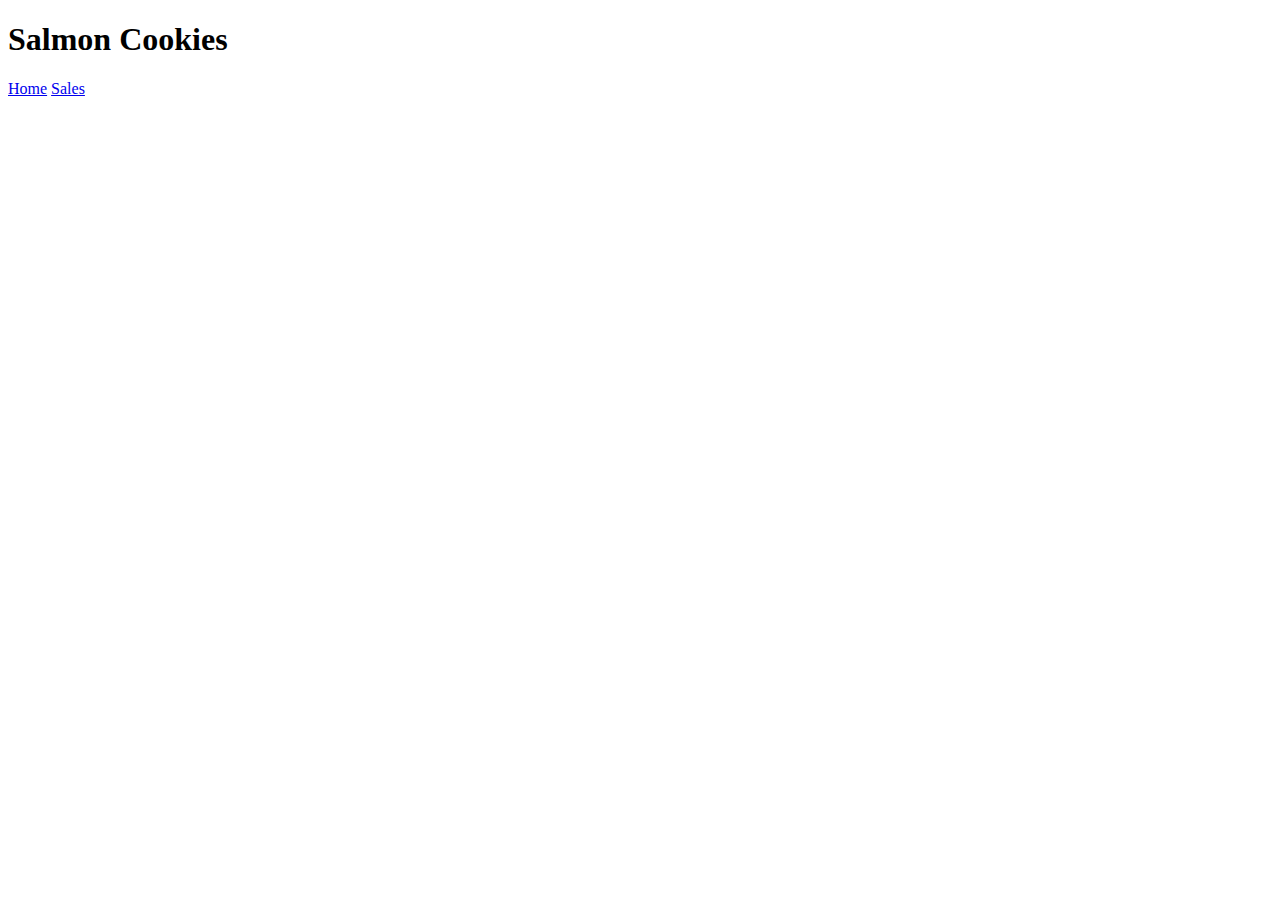
==== index.html @ 1c0d98e8 "display information as unordered list" ====
<!DOCTYPE html>
<html>

<head>
  <!-- Is not rendered in the browser but is there to provide meta data about the content we are showing -->
  <title>Salmon Cookies</title>
  <!-- <link rel="stylesheet" href="style.css"> -->
</head>

<body>

  <header>
    <h1>Salmon Cookies</h1>
  </header>
  <main>
    <nav>
      <a href="index.html">Home</a>
      <a href="sales.html">Sales</a>
    </nav>
  </main>
  <script src="app.js"></script>
</body>

</html>
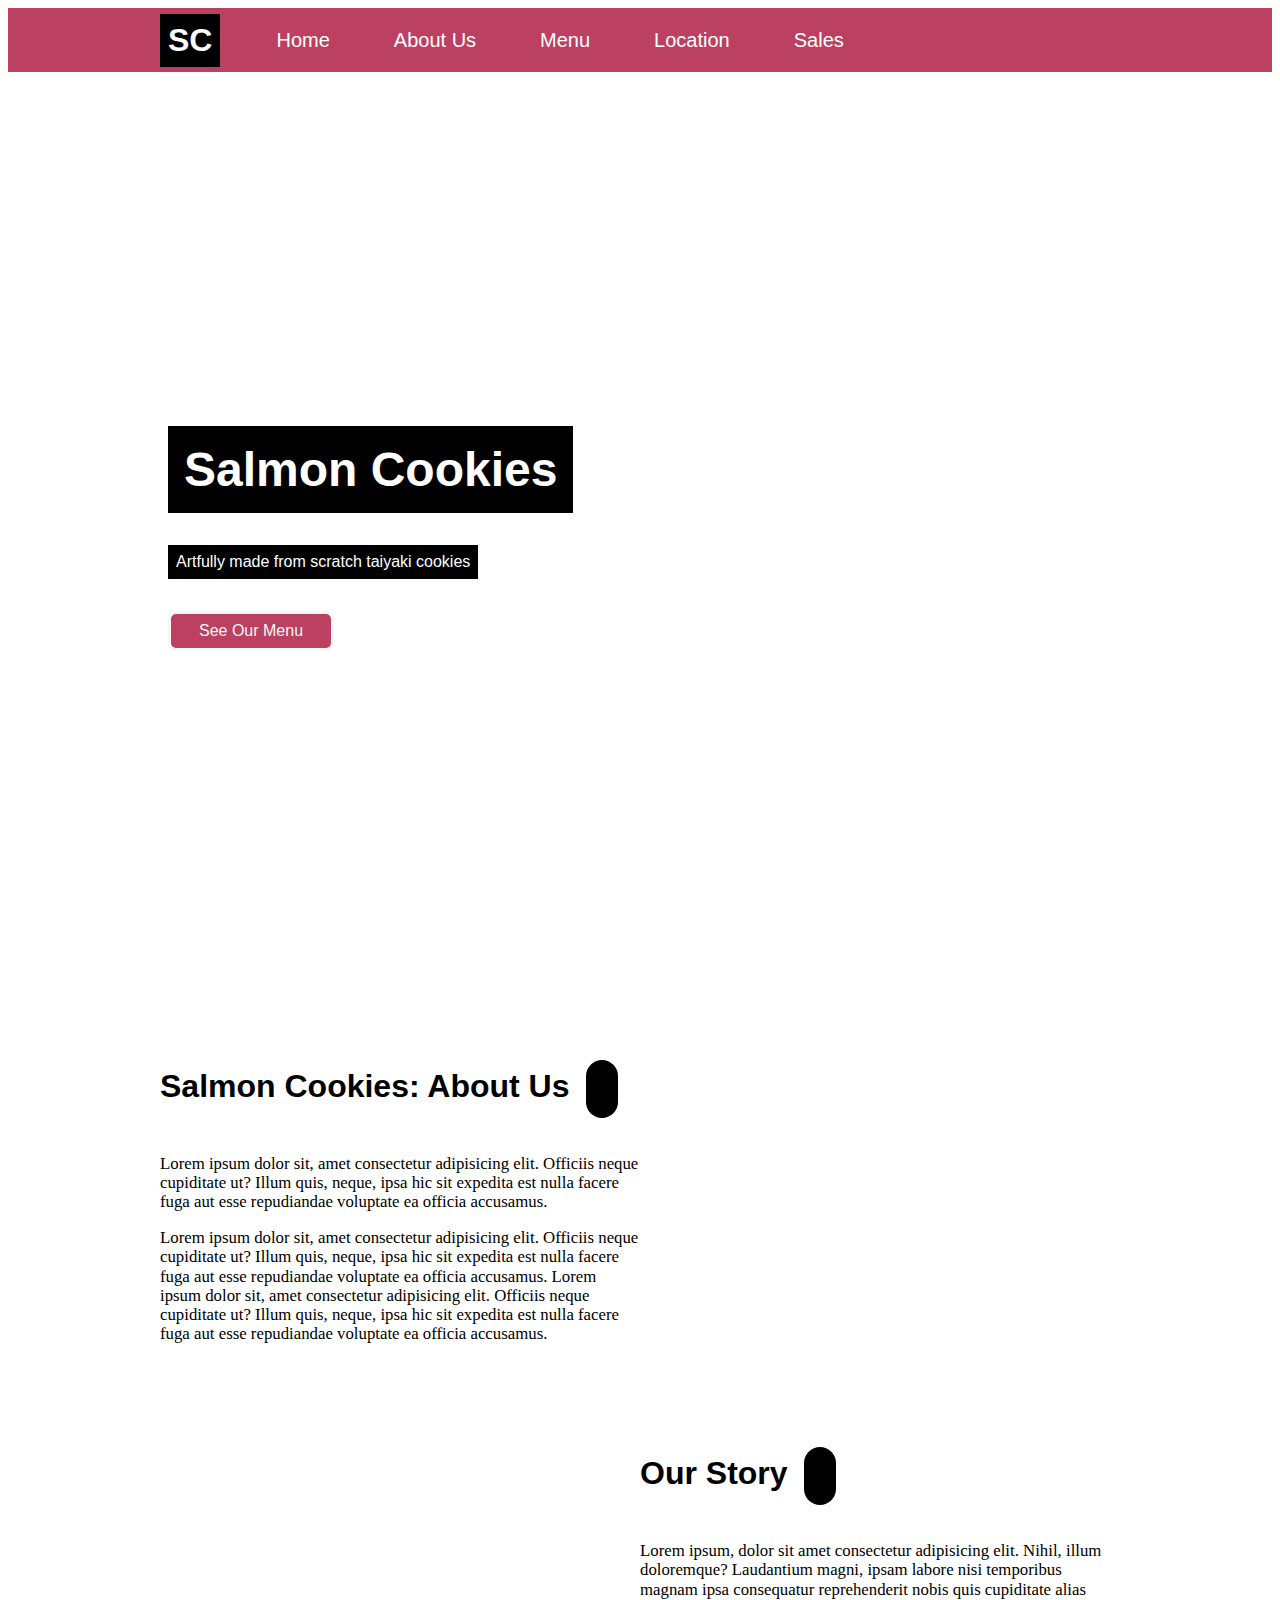
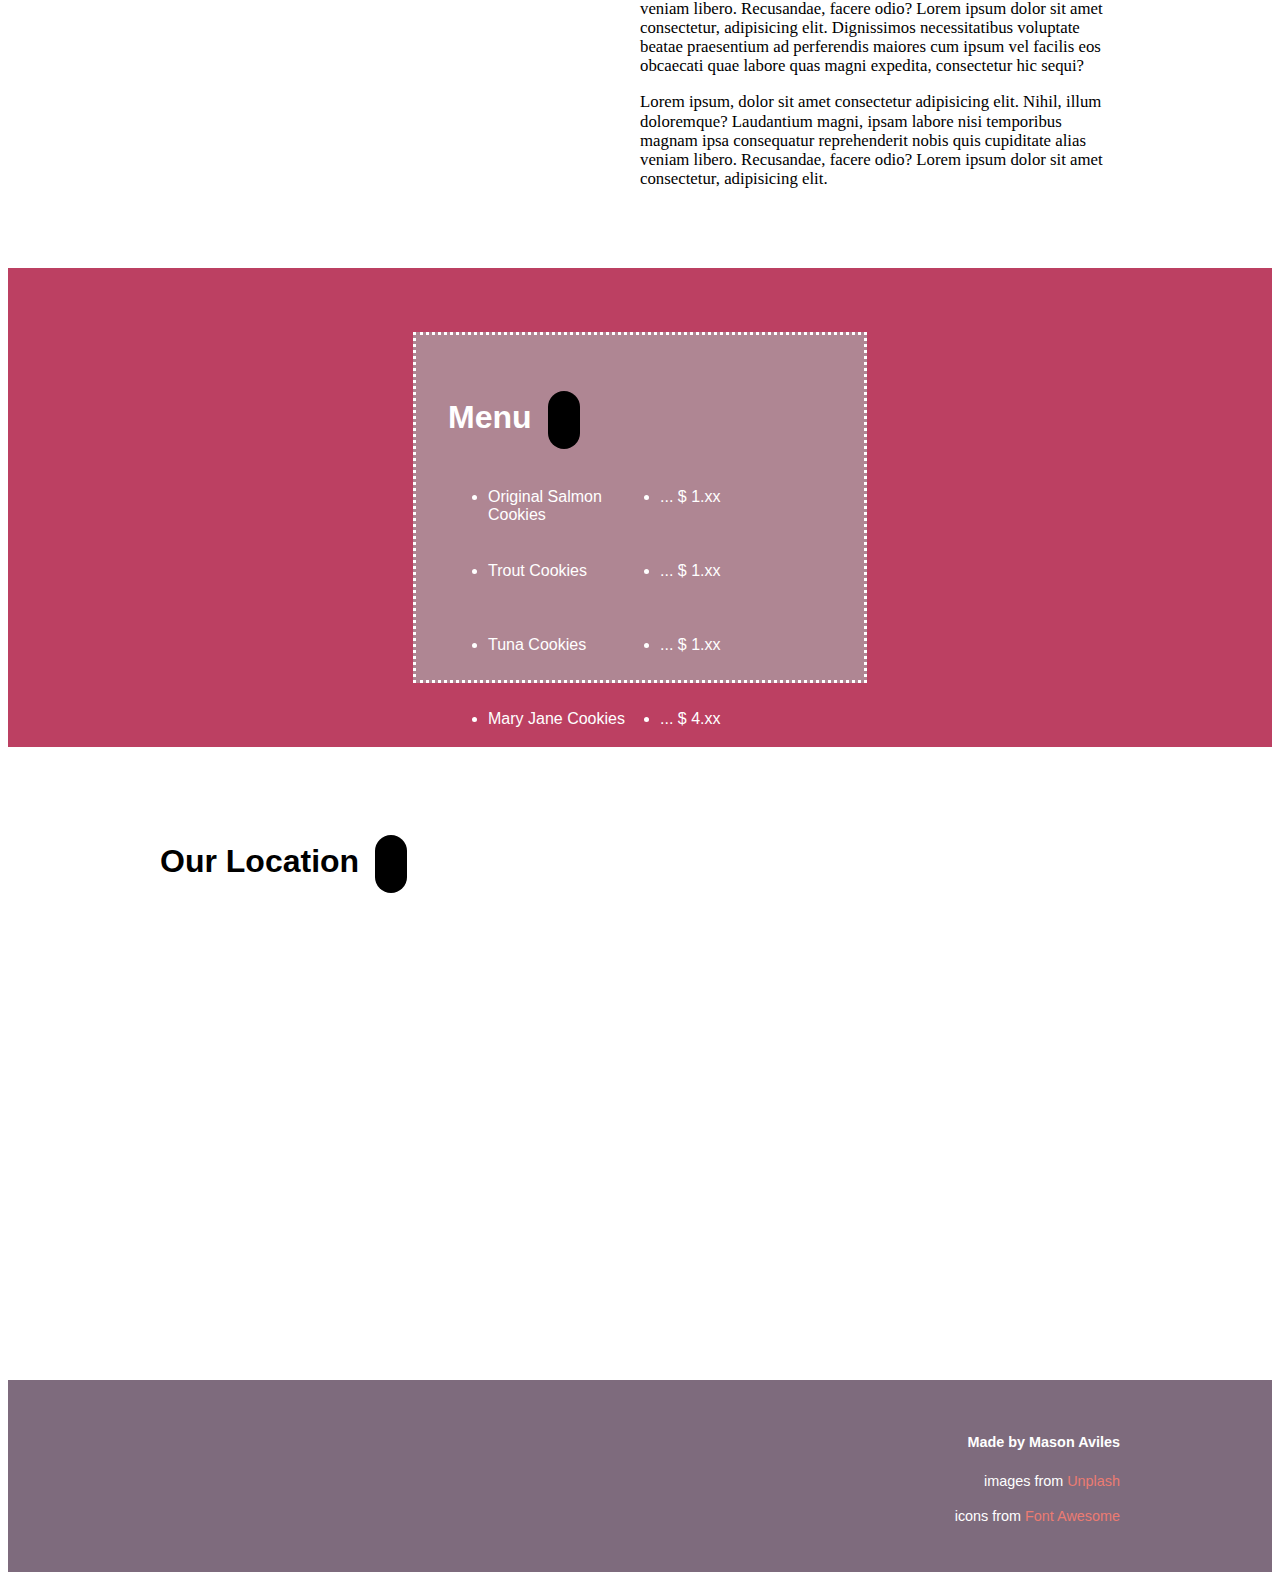
==== commit 6830b1e9: "finish home" ====
--- a/index.html
+++ b/index.html
@@ -4,20 +4,97 @@
 <head>
   <!-- Is not rendered in the browser but is there to provide meta data about the content we are showing -->
   <title>Salmon Cookies</title>
-  <!-- <link rel="stylesheet" href="style.css"> -->
+  <script src="https://kit.fontawesome.com/3d57454b78.js" crossorigin="anonymous"></script>
+  <link rel="stylesheet" href="reset.css">
+  <link rel="stylesheet" href="style.css">
 </head>
 
 <body>
 
   <header>
-    <h1>Salmon Cookies</h1>
+    <div class="wrapper">
+      <h2><i class="fas fa-fish"></i> SC</h2>
+      <nav>
+        <a href="index.html">Home</a>
+        <a href="#AboutUs">About Us</a>
+        <a href="#Menu">Menu</a>
+        <a href="#Location">Location</a>
+        <a href="sales.html">Sales</a>
+      </nav>
+      <div class="social">
+        <a href="#"><i class="fab fa-facebook-square"></i></a>
+        <a href="#"><i class="fab fa-instagram-square"></i></a>
+        <a href="#"><i class="fas fa-envelope-square"></i></a>
+      </div>
+    </div>
   </header>
   <main>
-    <nav>
-      <a href="index.html">Home</a>
-      <a href="sales.html">Sales</a>
-    </nav>
+    <section class="hero">
+      <div class="wrapper text">
+        <h1>Salmon Cookies</h1>
+        <p>Artfully made from scratch taiyaki cookies</p>
+        <a href="#Menu" class="btn">See Our Menu</a>
+      </div>
+    </section>
+    <div class="wrapper">
+      <section class="blade">
+        <div class="two-panel">
+          <div class="text" id="AboutUs">
+            <h3>Salmon Cookies: About Us</h3><i class="fas fa-fish title-icon"></i>
+            <p>Lorem ipsum dolor sit, amet consectetur adipisicing elit. Officiis neque cupiditate ut? Illum quis, neque, ipsa hic sit expedita est nulla facere fuga aut esse repudiandae voluptate ea officia accusamus.</p>
+            <p>Lorem ipsum dolor sit, amet consectetur adipisicing elit. Officiis neque cupiditate ut? Illum quis, neque, ipsa hic sit expedita est nulla facere fuga aut esse repudiandae voluptate ea officia accusamus. Lorem ipsum dolor sit, amet consectetur adipisicing elit. Officiis neque cupiditate ut? Illum quis, neque, ipsa hic sit expedita est nulla facere fuga aut esse repudiandae voluptate ea officia accusamus.</p>
+          </div>
+          <img src="https://via.placeholder.com/300x300" alt="">
+        </div>
+      </section>
+      <section class="blade">
+        <div class="two-panel">
+          <img src="https://via.placeholder.com/300x300" alt="">
+          <div class="text">
+            <h3>Our Story</h3><i class="fas fa-fish title-icon"></i>
+            <p>Lorem ipsum, dolor sit amet consectetur adipisicing elit. Nihil, illum doloremque? Laudantium magni, ipsam labore nisi temporibus magnam ipsa consequatur reprehenderit nobis quis cupiditate alias veniam libero. Recusandae, facere odio? Lorem ipsum dolor sit amet consectetur, adipisicing elit. Dignissimos necessitatibus voluptate beatae praesentium ad perferendis maiores cum ipsum vel facilis eos obcaecati quae labore quas magni expedita, consectetur hic sequi?</p>
+            <p>Lorem ipsum, dolor sit amet consectetur adipisicing elit. Nihil, illum doloremque? Laudantium magni, ipsam labore nisi temporibus magnam ipsa consequatur reprehenderit nobis quis cupiditate alias veniam libero. Recusandae, facere odio? Lorem ipsum dolor sit amet consectetur, adipisicing elit.</p>
+          </div>
+        </div>
+      </section>
+    </div>
+    <section class="menu">
+      <div class="wrapper">
+        <section class="blade" id="Menu">
+          <div class="menu-border">
+            <h3>Menu</h3><i class="fas fa-fish title-icon"></i>
+            <ul>
+              <li>Original Salmon Cookies</li>
+              <li>... $ 1.xx</li>
+              <li>Trout Cookies</li>
+              <li>... $ 1.xx</li>
+              <li>Tuna Cookies</li>
+              <li>... $ 1.xx</li>
+              <li>Mary Jane Cookies</li>
+              <li>... $ 4.xx</li>
+              <li>Plain Jane Cookies</li>
+              <li>... $ 1.xx</li>
+            </ul>
+          </div>
+        </section>
+      </div>
+    </section>
+    <div class="wrapper">
+      <section class="blade" id="Location">
+        <h3>Our Location</h3><i class="fas fa-fish title-icon"></i>
+        <div class="map">
+          <div style="width: 100%"><iframe scrolling="no" marginheight="0" marginwidth="0" src="https://maps.google.com/maps?width=100%25&amp;height=400&amp;hl=en&amp;q=pike%20place+(Salmon%20Cookies)&amp;t=&amp;z=14&amp;ie=UTF8&amp;iwloc=B&amp;output=embed" width="100%" height="400" frameborder="0"></iframe></div>
+        </div>
+      </section>
+    </div>
   </main>
+  <footer>
+    <div class="wrapper">
+      <h4>Made by Mason Aviles</h4>
+      <p>images from <a href="https://unsplash.com">Unplash</a></p>
+      <p>icons from <a href="https://fontawesome.com/">Font Awesome</a></p>
+    </div>
+  </footer>
   <script src="app.js"></script>
 </body>
 
--- a/style.css
+++ b/style.css
@@ -0,0 +1,276 @@
+/* body {
+  display: flex;
+  flex-direction: column;
+  flex-wrap: nowrap;
+  justify-content: center;
+  align-items: center;
+} */
+
+.wrapper {
+  width: 960px;
+  display: block;
+}
+
+main, header, footer {
+  display: flex;
+  flex-direction: column;
+  flex-wrap: nowrap;
+  justify-content: center;
+  align-items: center;
+}
+
+header {
+  height: 4rem;
+  background-color: #BC4062;
+  color: white;
+}
+
+header .wrapper {
+  display: flex;
+  flex-wrap: nowrap;
+}
+
+header h2 {
+  font-family: Arial, Helvetica, sans-serif;
+  font-size: 2rem;
+  margin-right: 3rem;
+  color: white;
+  background-color: black;
+  padding: 0.5rem;
+}
+
+nav {
+  display: flex;
+  flex-wrap: nowrap;
+  align-items: center;
+  align-content: center;
+  font-size: 1.25rem;
+}
+
+nav a {
+  font-family: Arial, Helvetica, sans-serif;
+  margin-right: 3rem;
+  text-decoration: none;
+  color: white;
+  padding: 0.5rem;
+}
+nav a:hover {
+  color: #EC7B72;
+  background-color: black;
+}
+
+a {
+  color: #BC4062;
+  text-decoration: none;
+}
+
+a:hover {
+  color: #EC7B72;
+}
+
+header .social {
+  display: flex;
+  flex-wrap: nowrap;
+  justify-content: center;
+  align-content: center;
+  align-items: center;
+}
+
+header .social a {
+  color: black;
+  margin-right: 0.25rem;
+  font-size: 1.5rem;
+}
+
+header .social a:hover {
+  color: white;
+}
+
+.hero {
+  background: url(images/hero.jpg) no-repeat center center fixed; 
+  -webkit-background-size: cover;
+  -moz-background-size: cover;
+  -o-background-size: cover;
+  background-size: cover;
+  width: 100%;
+  display: flex;
+  justify-content: center;
+  height: 100vh;
+}
+
+.hero .text {
+  display: flex;
+  flex-direction: column;
+  flex-wrap: nowrap;
+  align-content: center;
+  align-items: flex-start;
+  justify-content: center;
+  margin-left: 1rem;
+  color: white;
+}
+
+.hero h1,
+.hero p {
+  font-family: Arial, Helvetica, sans-serif;
+  background-color: black;
+}
+.hero h1 {
+  font-size: 3rem;
+  margin-bottom: 1rem;
+  padding: 1rem;
+}
+.hero p {
+  padding: 0.5rem;
+}
+
+.btn {
+  font-family: Arial, Helvetica, sans-serif;
+  background-color: #BC4062;
+  color: #F7F7F6;
+  border: 3px solid #F7F7F6;
+  padding: 0.5rem;
+  text-decoration: none;
+  margin-top: 1rem;
+  border-radius: 0.5rem;
+  width: 9rem;
+  text-align: center;
+}
+
+.btn:hover {
+  background-color: black;
+  color: #F7F7F6;
+  border: 3px solid #F7F7F6;
+}
+
+.blade {
+  margin: 4rem 0;
+}
+
+.blade h3 {
+  font-family: Arial, Helvetica, sans-serif;
+  font-size: 2rem;
+  display: inline-block;
+  margin-right: 1rem;
+  margin-bottom: 2rem;
+}
+
+.blade p {
+  font-size: 1.05rem;
+  line-height: 1.2rem;
+  margin-bottom: 1rem;
+}
+
+.title-icon {
+  font-size: 1.5rem;
+  color: #BC4062;
+  background-color: black;
+  padding: 1rem;
+  border-radius: 2rem;
+}
+
+.two-panel {
+  display: grid;
+  grid-template-columns: repeat(2, 50%);
+  grid-template-rows: repeat(1, 50%);
+  justify-items: center;
+}
+
+.two-panel img {
+  border-radius: 25%;
+}
+
+section.menu {
+  background-color: #BC4062;
+  width: 100%;
+  display: flex;
+  justify-content: center;
+}
+
+.menu-border {
+  background-color: #AF8693;
+  padding: 2rem;
+  border: 3px white dotted;
+  width: 40%;
+  margin: 0 auto;
+  color: white;
+}
+
+.menu ul {
+  display: grid;
+  grid-template-columns: repeat(2, 50%);
+  grid-template-rows: repeat(5, 50%);
+}
+
+.menu ul li {
+  font-family: Arial, Helvetica, sans-serif;
+  margin: 0.25rem 0;
+}
+/* Styles grabbed from an online generator for now */
+
+table.minimalistBlack {
+  border: 3px solid #000000;
+  text-align: left;
+  border-collapse: collapse;
+}
+table.minimalistBlack td,
+table.minimalistBlack th {
+  border: 1px solid #000000;
+  padding: 5px 4px;
+  font-size: 13px;
+}
+table.minimalistBlack td {
+  width: 3rem;
+}
+table.minimalistBlack thead {
+  background: #CFCFCF;
+  border-bottom: 3px solid #000000;
+}
+table.minimalistBlack thead th {
+  font-size: 15px;
+  font-weight: bold;
+  color: #000000;
+  text-align: left;
+}
+table.minimalistBlack tfoot {
+  font-size: 14px;
+  font-weight: bold;
+  color: #000000;
+  border-top: 3px solid #000000;
+}
+
+form {
+  width: 30%;
+}
+fieldset {
+  display: flex;
+  flex-direction: column;
+  padding: 1rem 2rem;
+}
+label {
+  margin: 0.5rem 0;
+  display: flex;
+  flex-direction: column;
+}
+
+footer {
+  font-family: Arial, Helvetica, sans-serif;
+  background-color: #7E6B7D;
+  color: white;
+  height: 12rem;
+  font-size: 0.9rem;
+}
+
+footer .wrapper {
+  text-align: right;
+  color: white;
+  line-height: 1.25rem;
+}
+
+footer a {
+  color: #EC7B72;
+  text-decoration: none;
+}
+
+footer a:hover {
+  color: #BC4062;
+}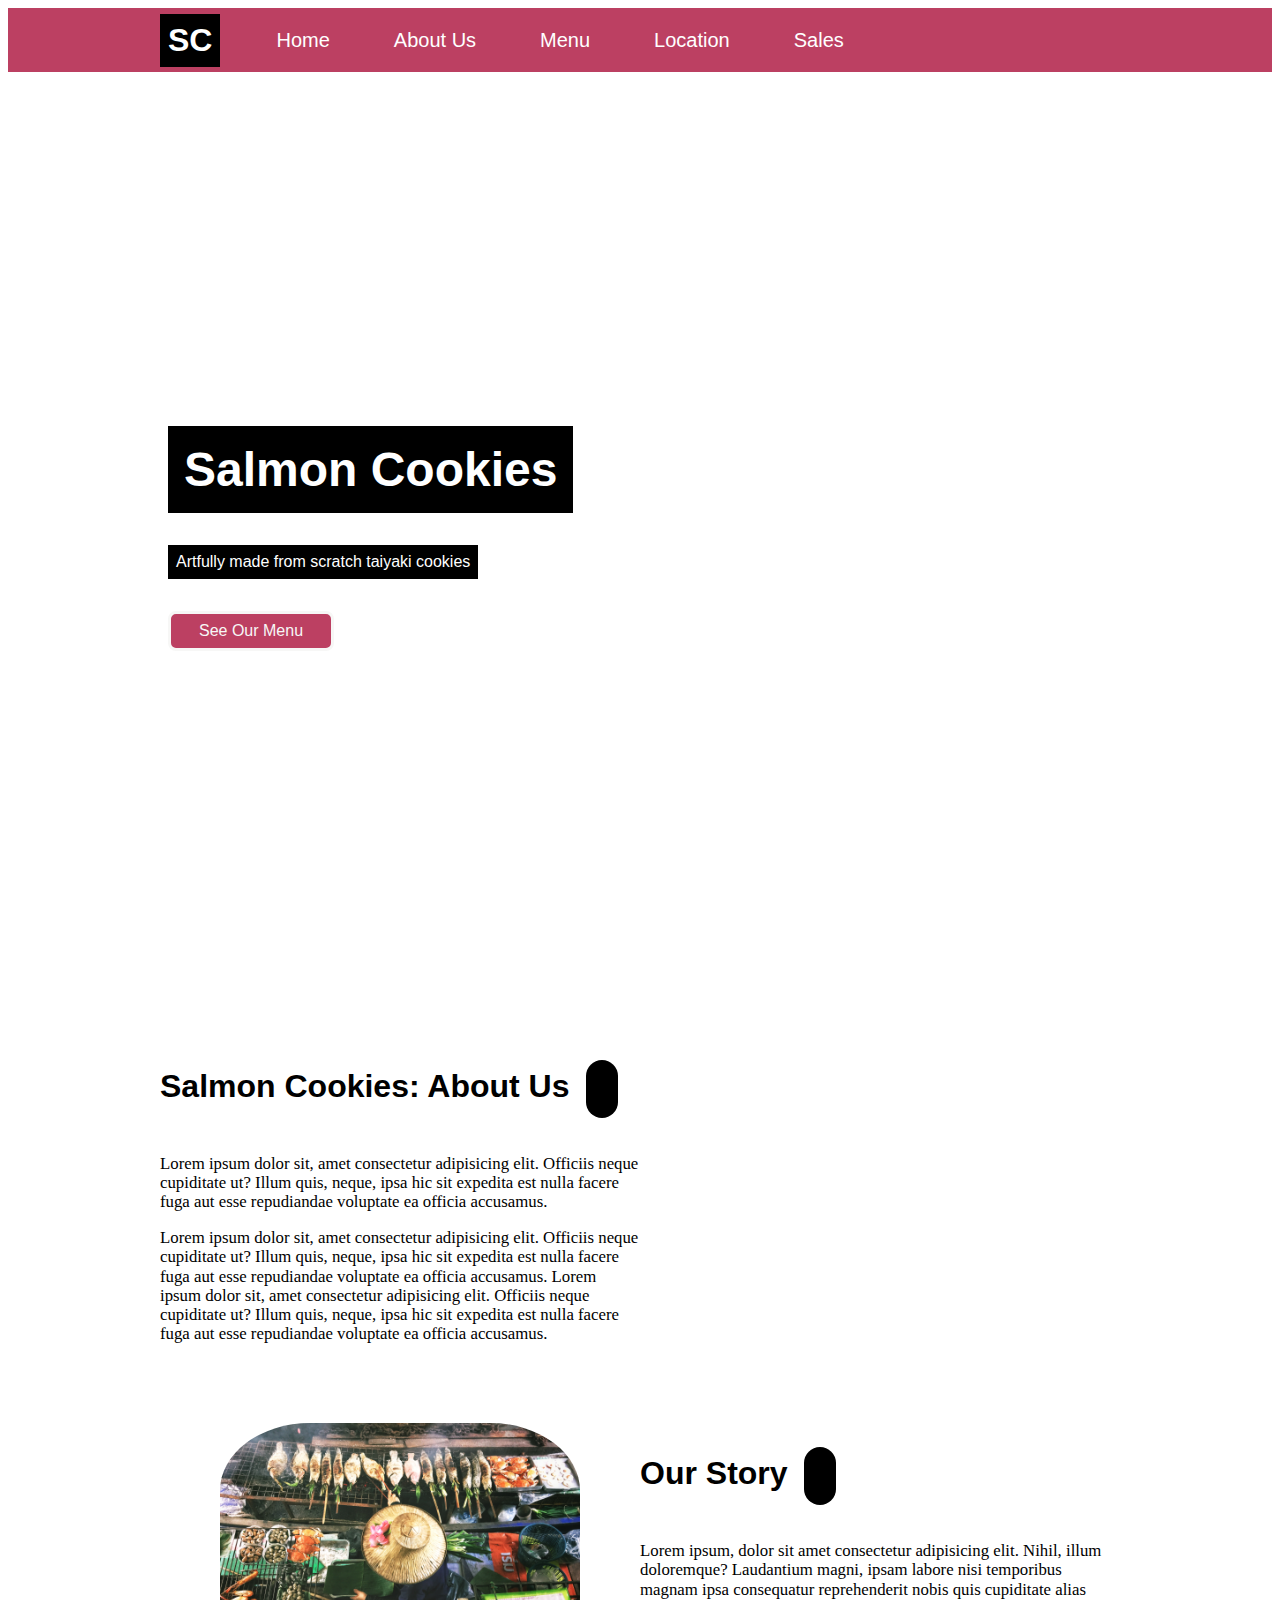
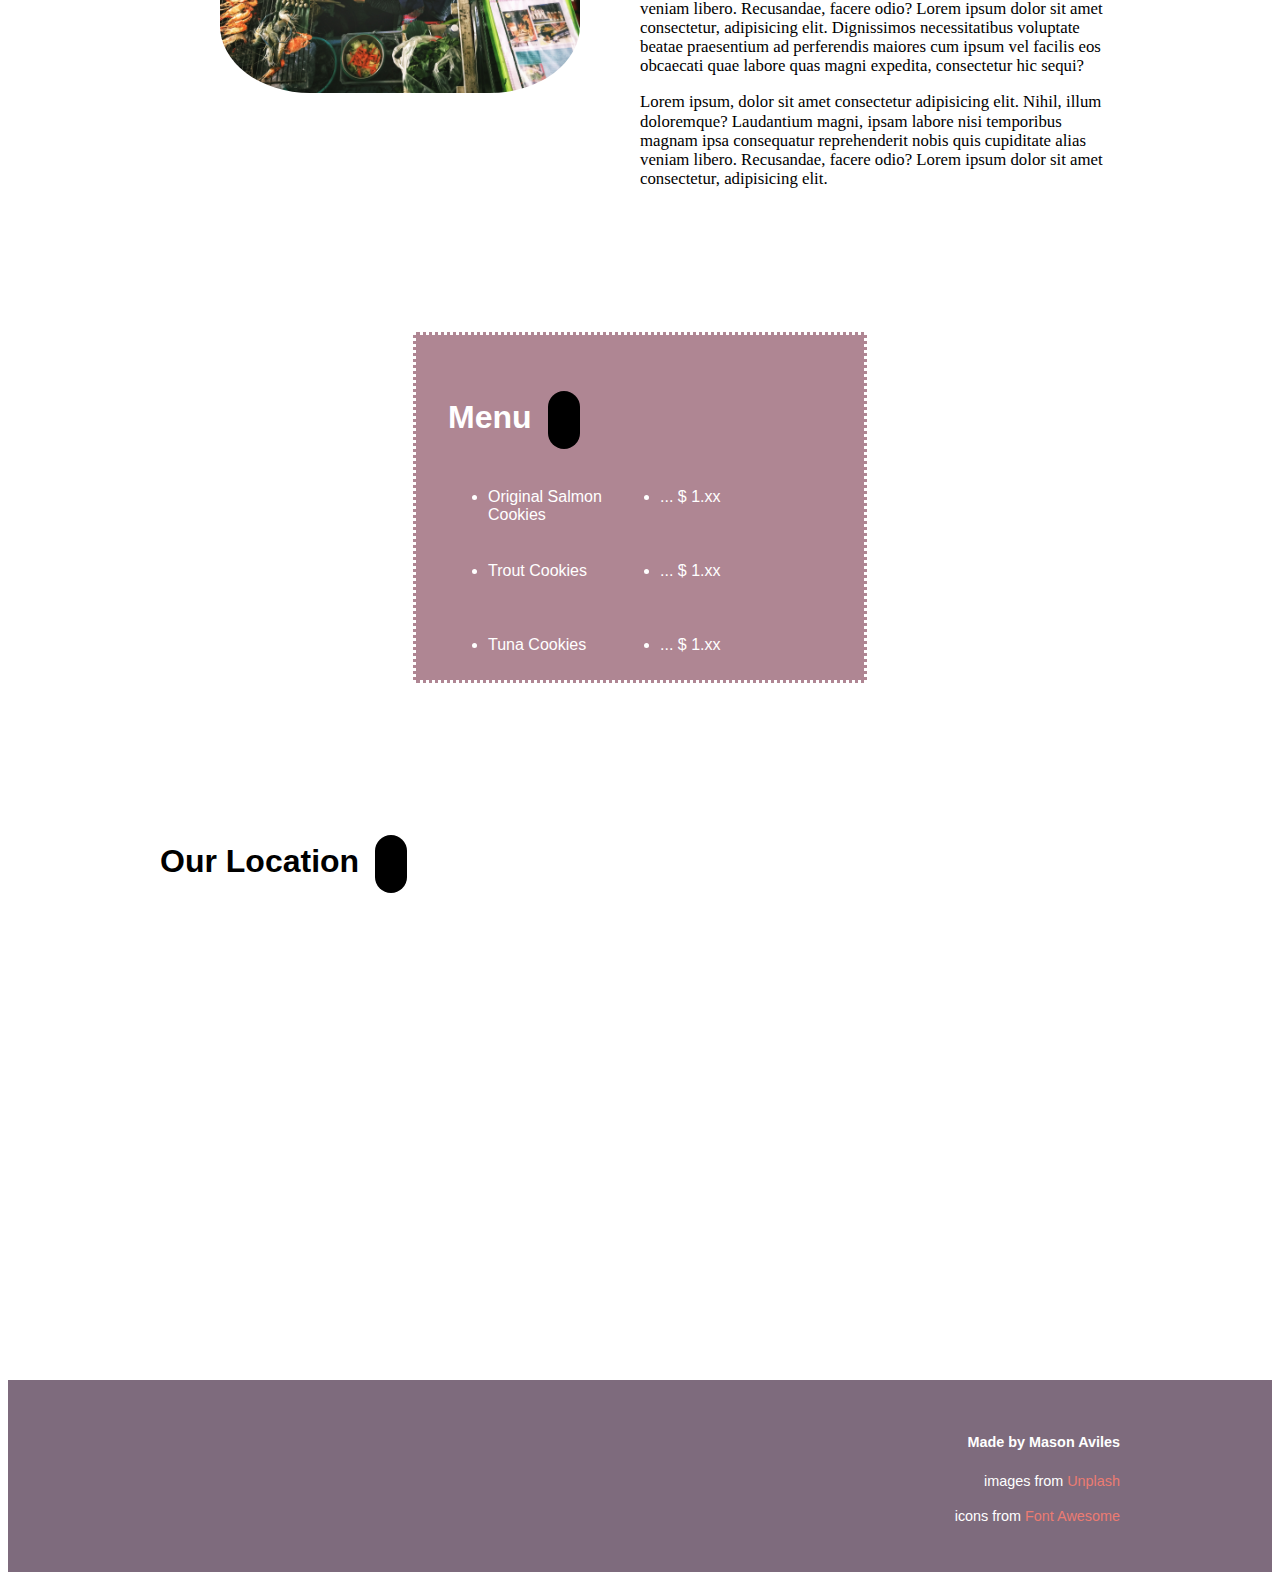
==== commit d2102e45: "finish with homepage" ====
--- a/index.html
+++ b/index.html
@@ -44,12 +44,12 @@
             <p>Lorem ipsum dolor sit, amet consectetur adipisicing elit. Officiis neque cupiditate ut? Illum quis, neque, ipsa hic sit expedita est nulla facere fuga aut esse repudiandae voluptate ea officia accusamus.</p>
             <p>Lorem ipsum dolor sit, amet consectetur adipisicing elit. Officiis neque cupiditate ut? Illum quis, neque, ipsa hic sit expedita est nulla facere fuga aut esse repudiandae voluptate ea officia accusamus. Lorem ipsum dolor sit, amet consectetur adipisicing elit. Officiis neque cupiditate ut? Illum quis, neque, ipsa hic sit expedita est nulla facere fuga aut esse repudiandae voluptate ea officia accusamus.</p>
           </div>
-          <img src="https://via.placeholder.com/300x300" alt="">
+          <img src="images/taiyaki.jpg" alt="">
         </div>
       </section>
       <section class="blade">
         <div class="two-panel">
-          <img src="https://via.placeholder.com/300x300" alt="">
+          <img src="images/ourstory.jpg" alt="">
           <div class="text">
             <h3>Our Story</h3><i class="fas fa-fish title-icon"></i>
             <p>Lorem ipsum, dolor sit amet consectetur adipisicing elit. Nihil, illum doloremque? Laudantium magni, ipsam labore nisi temporibus magnam ipsa consequatur reprehenderit nobis quis cupiditate alias veniam libero. Recusandae, facere odio? Lorem ipsum dolor sit amet consectetur, adipisicing elit. Dignissimos necessitatibus voluptate beatae praesentium ad perferendis maiores cum ipsum vel facilis eos obcaecati quae labore quas magni expedita, consectetur hic sequi?</p>
--- a/style.css
+++ b/style.css
@@ -177,6 +177,7 @@
 
 .two-panel img {
   border-radius: 25%;
+  width: 75%;
 }
 
 section.menu {
@@ -184,6 +185,11 @@
   width: 100%;
   display: flex;
   justify-content: center;
+  background: url(images/menu-bg.jpg) no-repeat center center fixed; 
+  -webkit-background-size: cover;
+  -moz-background-size: cover;
+  -o-background-size: cover;
+  background-size: cover;
 }
 
 .menu-border {
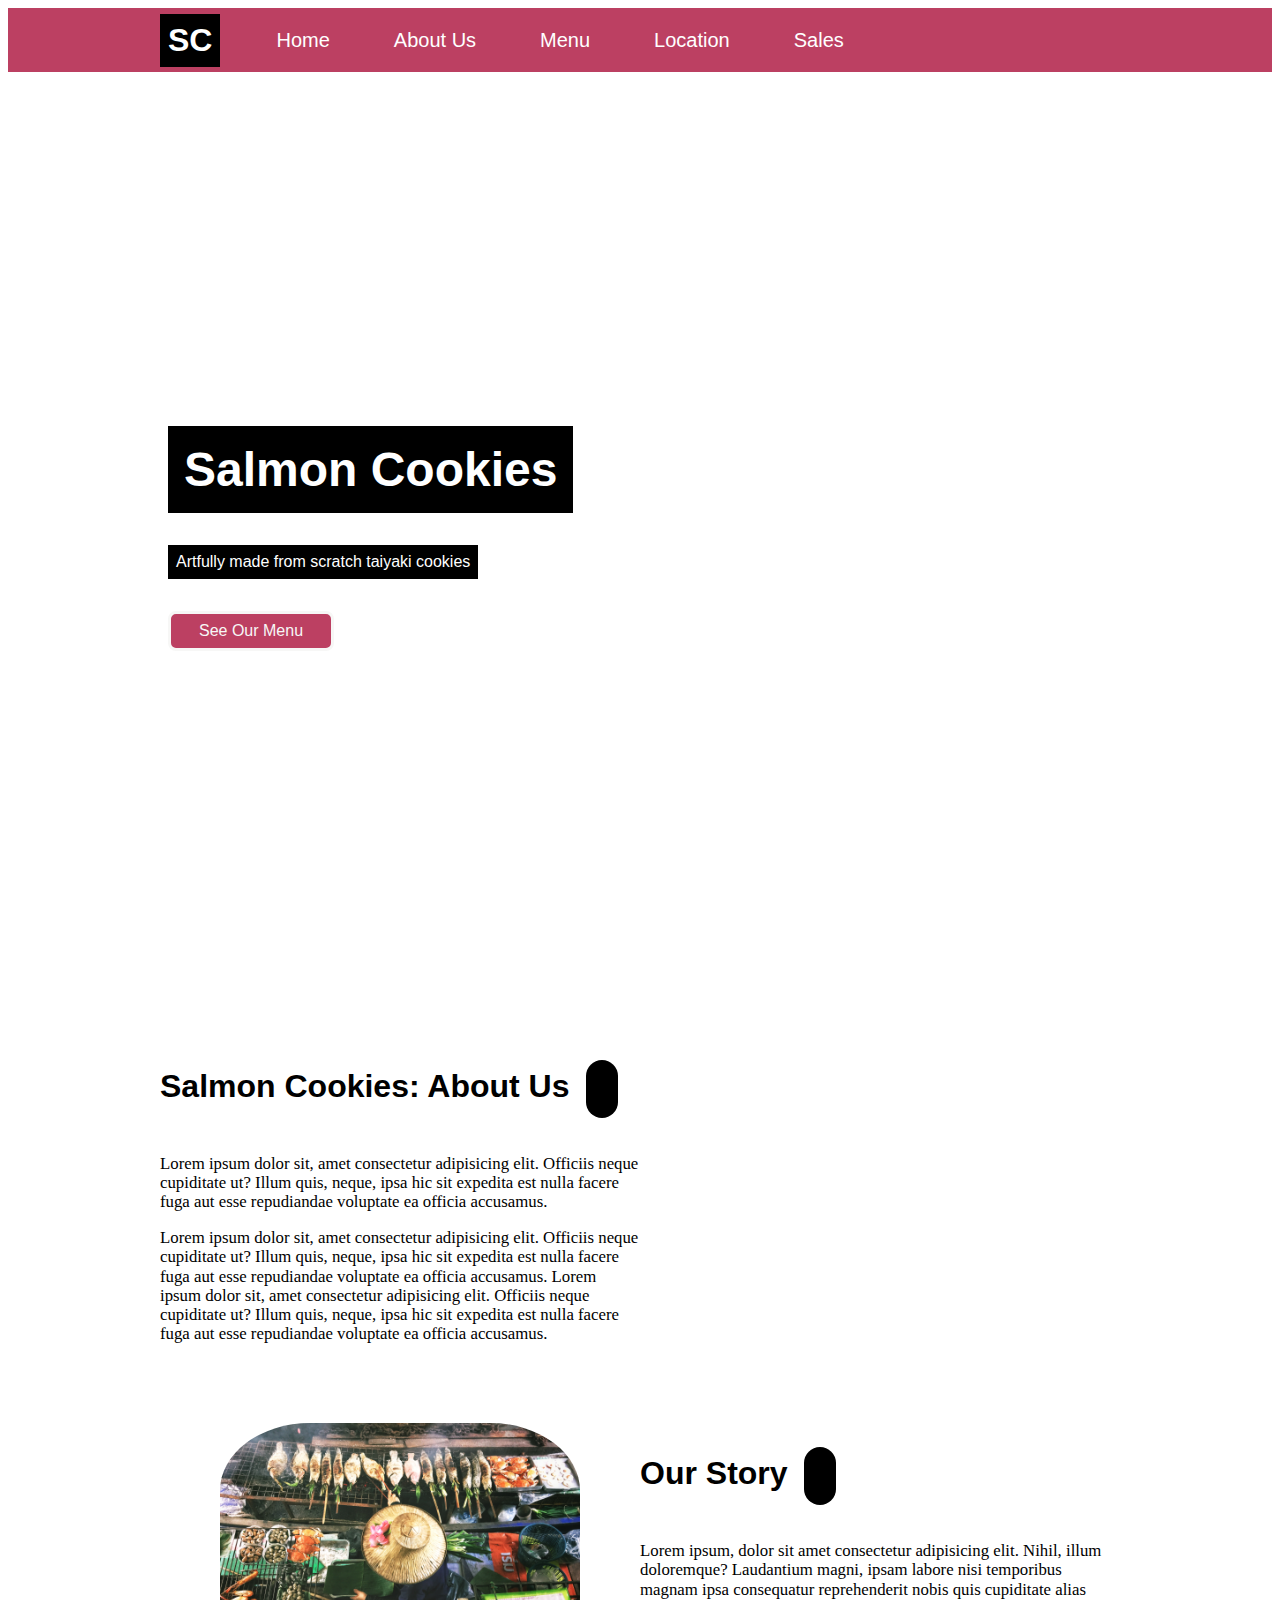
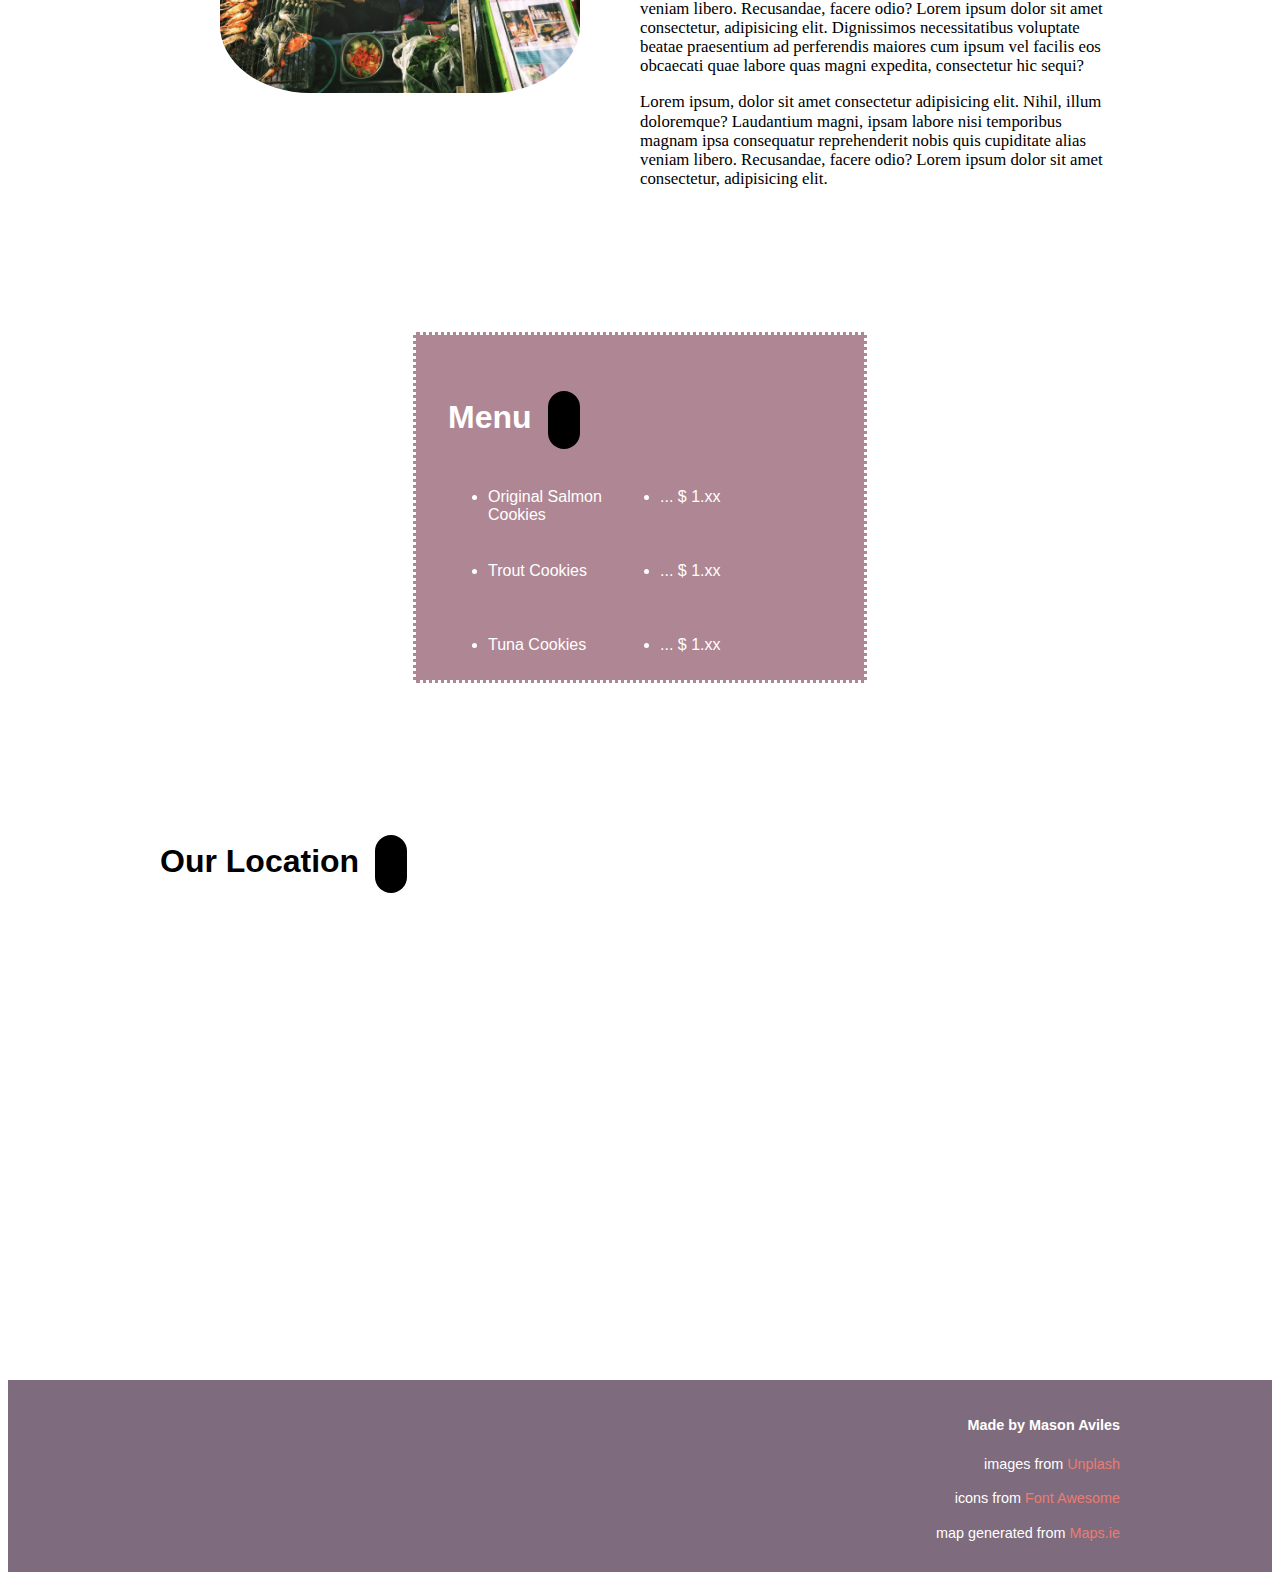
==== commit ceed0b2f: "done with sales styles and layout" ====
--- a/index.html
+++ b/index.html
@@ -2,7 +2,6 @@
 <html>
 
 <head>
-  <!-- Is not rendered in the browser but is there to provide meta data about the content we are showing -->
   <title>Salmon Cookies</title>
   <script src="https://kit.fontawesome.com/3d57454b78.js" crossorigin="anonymous"></script>
   <link rel="stylesheet" href="reset.css">
@@ -93,6 +92,7 @@
       <h4>Made by Mason Aviles</h4>
       <p>images from <a href="https://unsplash.com">Unplash</a></p>
       <p>icons from <a href="https://fontawesome.com/">Font Awesome</a></p>
+      <p>map generated from <a href="https://www.maps.ie/create-google-map/">Maps.ie</a></p>
     </div>
   </footer>
   <script src="app.js"></script>
--- a/style.css
+++ b/style.css
@@ -211,7 +211,6 @@
   font-family: Arial, Helvetica, sans-serif;
   margin: 0.25rem 0;
 }
-/* Styles grabbed from an online generator for now */
 
 table.minimalistBlack {
   border: 3px solid #000000;
